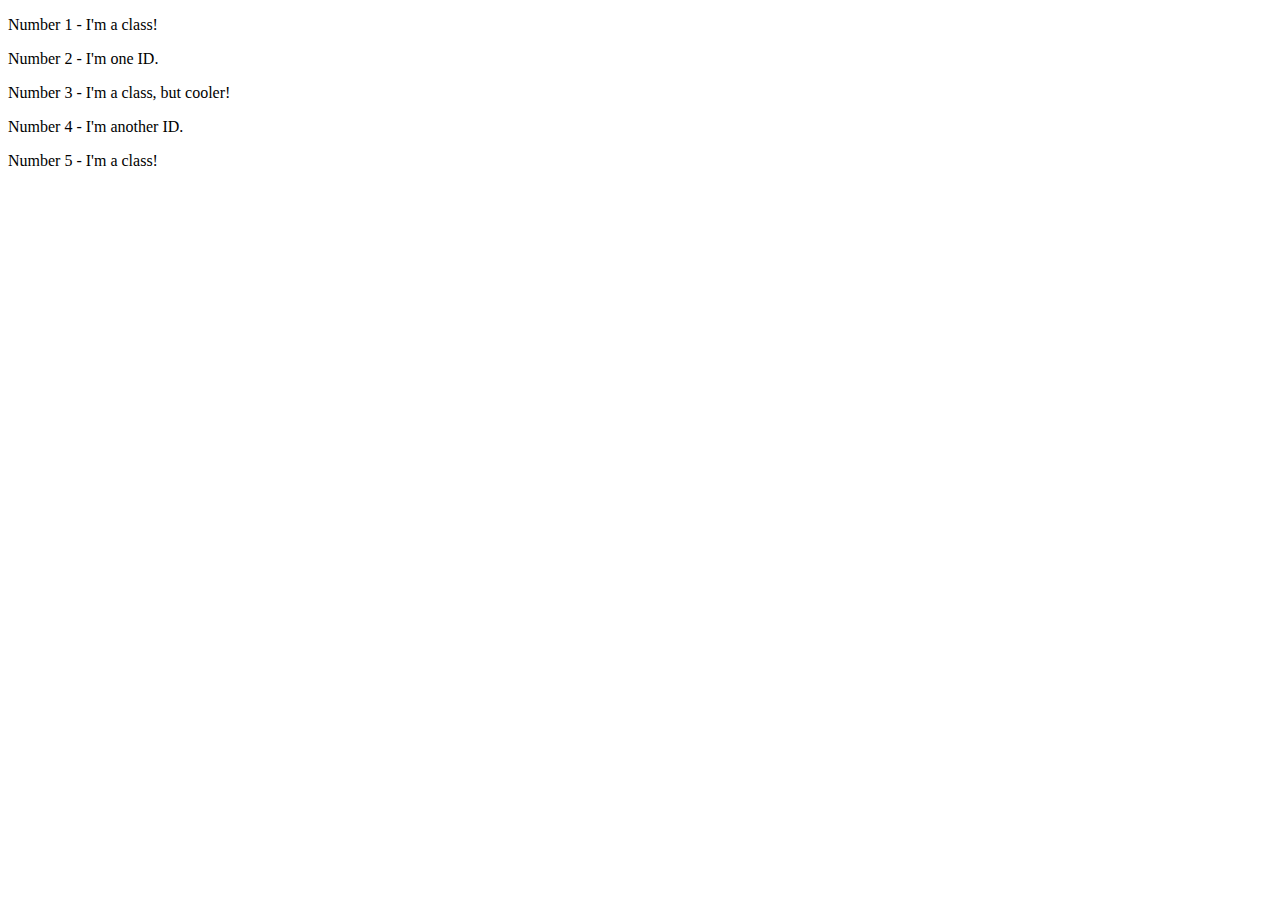
==== foundations/intro-to-css/02-class-id-selectors/index.html @ e60a6a72 "Add class and id attributes to div and p elements" ====
<!DOCTYPE html>
<html lang="en">
  <head>
    <meta charset="UTF-8">
    <meta http-equiv="X-UA-Compatible" content="IE=edge">
    <meta name="viewport" content="width=device-width, initial-scale=1.0">
    <title>Class and ID Selectors</title>
    <link rel="stylesheet" href="style.css">
  </head>
  <body>
    <p class="paragraph">Number 1 - I'm a class!</p>
    <div id="numtwo">Number 2 - I'm one ID.</div>
    <p class="paragraph">Number 3 - I'm a class, but cooler!</p>
    <div id="numfour">Number 4 - I'm another ID.</div>
    <p class="paragraph">Number 5 - I'm a class!</p>
  </body>
</html>
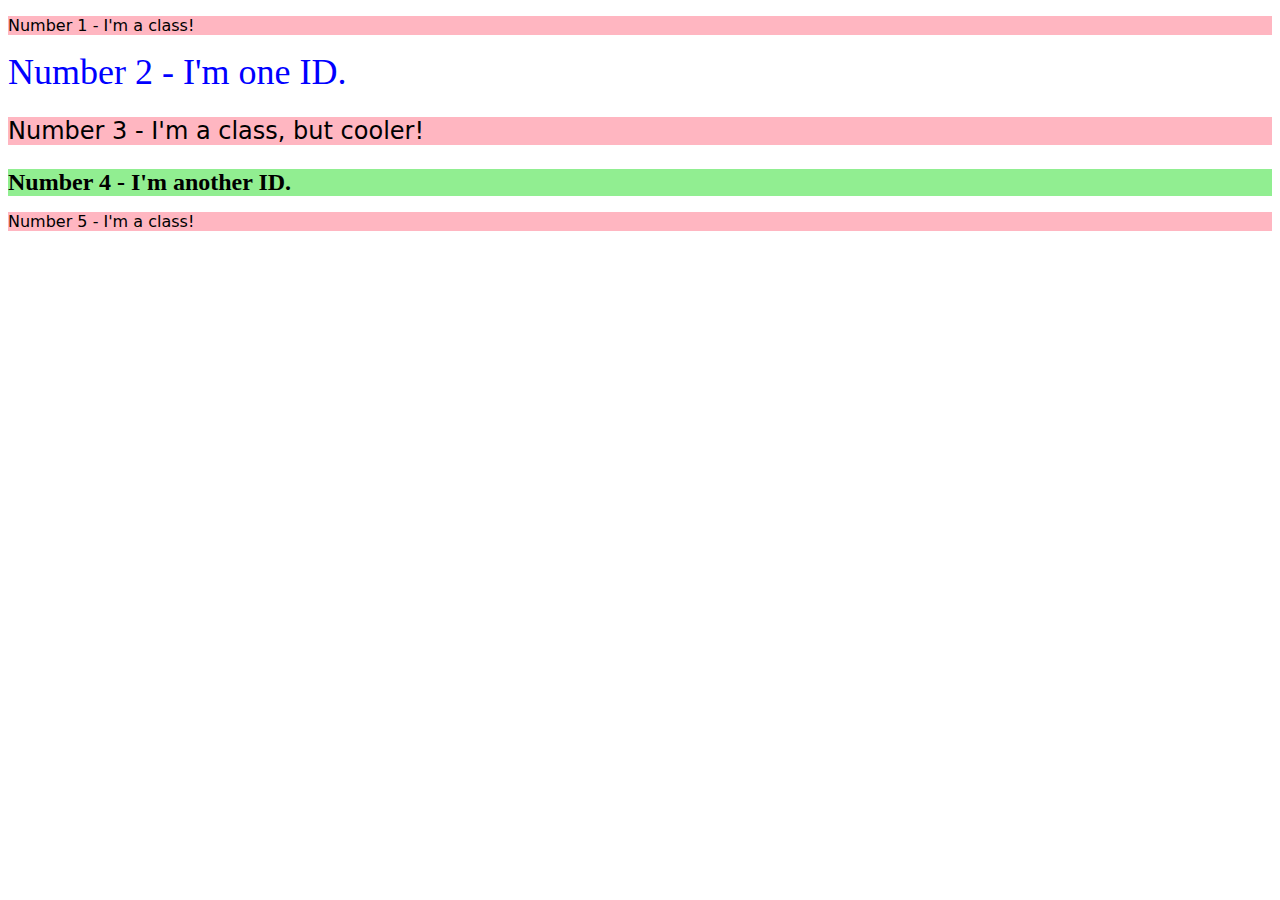
==== commit 89024827: "Finished exercise 2, intro to css" ====
--- a/foundations/intro-to-css/02-class-id-selectors/index.html
+++ b/foundations/intro-to-css/02-class-id-selectors/index.html
@@ -10,7 +10,7 @@
   <body>
     <p class="paragraph">Number 1 - I'm a class!</p>
     <div id="numtwo">Number 2 - I'm one ID.</div>
-    <p class="paragraph">Number 3 - I'm a class, but cooler!</p>
+    <p class="paragraph three">Number 3 - I'm a class, but cooler!</p>
     <div id="numfour">Number 4 - I'm another ID.</div>
     <p class="paragraph">Number 5 - I'm a class!</p>
   </body>
--- a/foundations/intro-to-css/02-class-id-selectors/style.css
+++ b/foundations/intro-to-css/02-class-id-selectors/style.css
@@ -0,0 +1,19 @@
+.paragraph {
+    background-color: rgb(255, 182, 193);
+    font-family: Verdana, 'Dejavu Sans', sans-serif;
+}
+
+#numtwo {
+    color: #0000ff;
+    font-size: 36px;
+}
+
+.three,
+#numfour {
+    font-size: 24px;
+}
+
+#numfour {
+    background-color: hsl(120, 73%, 75%);
+    font-weight: bold;
+}